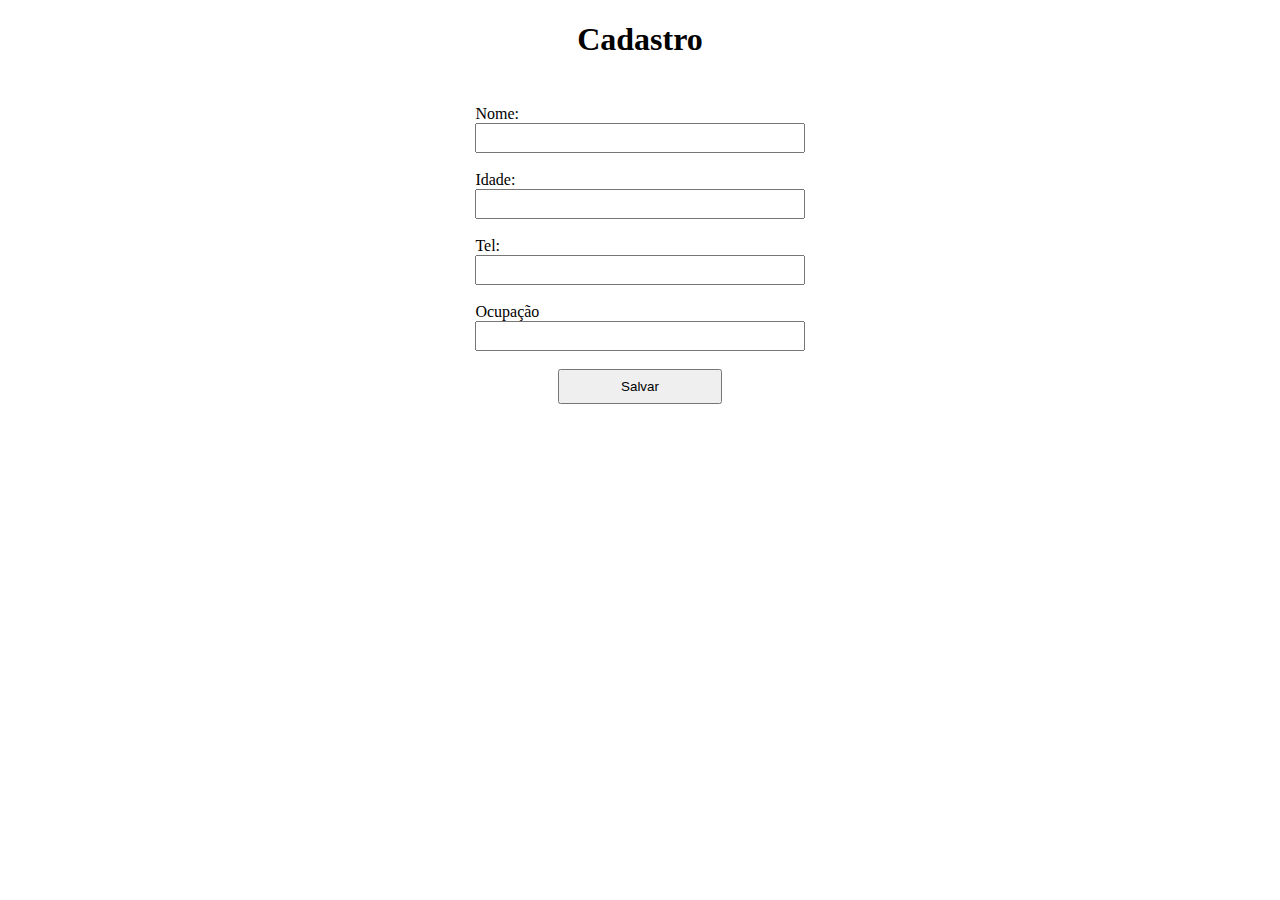
==== index2.html @ fb146d10 "1212" ====
<!DOCTYPE html>
<html lang="pt-br">
<head>
    <meta charset="UTF-8">
    <meta name="viewport" content="width=device-width, initial-scale=1.0">
    <link href="style.css" rel="stylesheet">
    <title>Document</title>
</head>
<body>
    <div class="container">
        <h1>Cadastro</h1>

           <form >
            Nome:    <input class="input" type="text"><br><br>
            Idade:   <input class="input" type="text"><br><br>
            Tel:     <input class="input" type="text"><br><br>
            Ocupação      <input class="input" type="text"><br><br>
            <button class="btn">Salvar</button>
           </form> 
          
    </div>
</body>
</html>
---- style.css ----
*{
    margin: 10;
    padding: 0;
    box-sizing: border-box;
}
.input{
   width: 100%;
   height: 30px;
}
form{
    width: 30%;
    /* background-color: red; */
    padding: 25px;
    
    margin: 1px auto;
}
h1{
    text-align: center;
}

.btn{
    width: 50%;
   
   height: 35px;
    margin-left: 25%;
    /* background-color: red; */
}
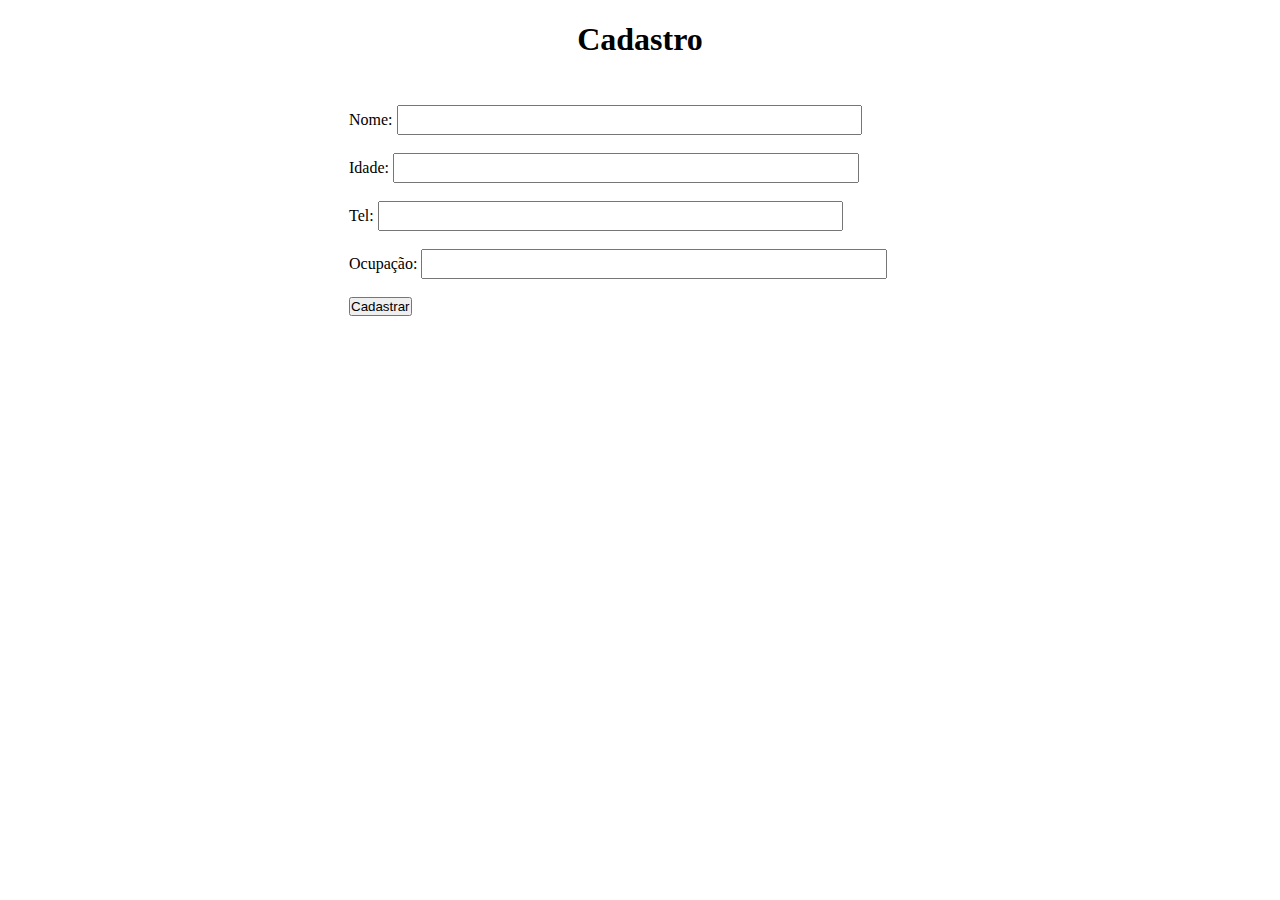
==== commit a2895ed0: "1312" ====
--- a/index2.html
+++ b/index2.html
@@ -10,14 +10,20 @@
     <div class="container">
         <h1>Cadastro</h1>
 
-           <form >
-            Nome:    <input class="input" type="text"><br><br>
-            Idade:   <input class="input" type="text"><br><br>
-            Tel:     <input class="input" type="text"><br><br>
-            Ocupação      <input class="input" type="text"><br><br>
-            <button class="btn">Salvar</button>
+           <form id="formulario" >
+            <label>Nome:</label>
+            <input class="input" type="text" name="nome_usuario" id="nome_usuario"><br><br>
+            <label>Idade:</label>
+            <input class="input" type="text" name="idade_usuario" id="idade_usuario"><br><br>
+            <label>Tel:</label>
+            <input class="input" type="text" name="tel_usuario" id="tel_usuario"><br><br>
+            <label>Ocupação:</label>
+            <input class="input" type="text" name="ocupacao_usuario" id="ocupacao_usuario"><br><br>
+            
+            <input type="submit" value="Cadastrar"><br><br>
            </form> 
           
     </div>
+    <script src="custom.js"></script>
 </body>
 </html>--- a/style.css
+++ b/style.css
@@ -4,11 +4,12 @@
     box-sizing: border-box;
 }
 .input{
-   width: 100%;
+   width: 80%;
    height: 30px;
+   padding: 5px;
 }
 form{
-    width: 30%;
+    width: 50%;
     /* background-color: red; */
     padding: 25px;
     
